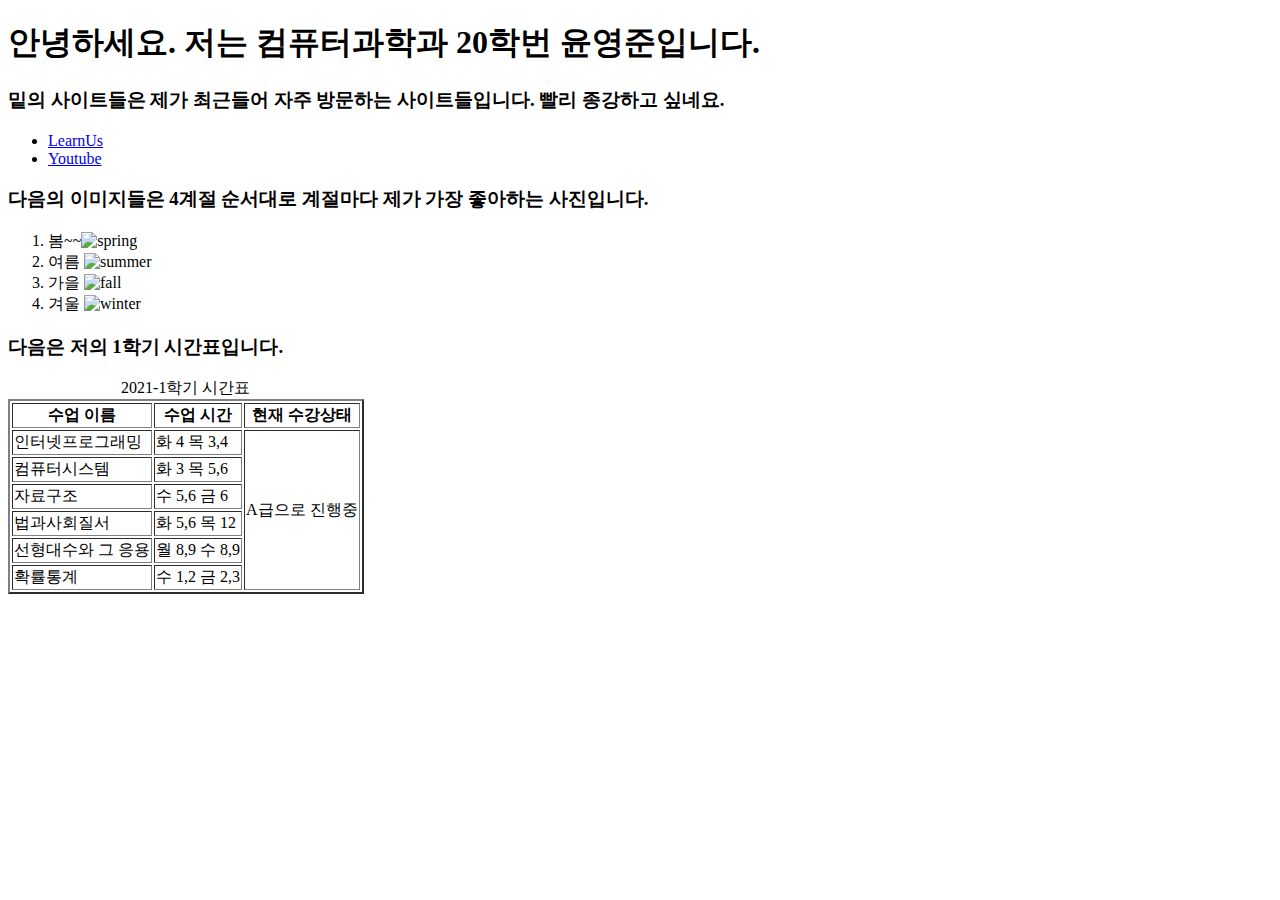
==== LAB1/index.html @ ac600182 "Rename index.html to LAB1/index.html" ====
<!DOCTYPE html>
<html>
<head>
    <title>homework</title>
    <meta charset="utf-8">
</head>
<body>
    <h1>안녕하세요. 저는 컴퓨터과학과 20학번 윤영준입니다.</h1>
    <h3>밑의 사이트들은 제가 최근들어 자주 방문하는 사이트들입니다. 빨리 종강하고 싶네요.</h3>
    <ul>
        <li><a href="https://open.yonsei.ac.kr/">LearnUs</a></li>
        <li><a href="https://www.youtube.com/">Youtube</a></li>
    </ul>
    <h3>다음의 이미지들은 4계절 순서대로 계절마다 제가 가장 좋아하는 사진입니다.</h3>
    <ol>
        <li>봄~~<img src="spring.png" alt="spring" width="125" height="125"></li>
        <li>여름 <img src="summer.jpeg" alt="summer" width="125" height="125"></li>
        <li>가을 <img src="fall.jpg" alt="fall" width="125" height="125"></li>
        <li>겨울 <img src="winter.jpg" alt="winter" width="125" height="125"></li>
    </ol>
    <h3>다음은 저의 1학기 시간표입니다.</h3>
    <table border = "2">
        <caption>2021-1학기 시간표</caption>
        <thead>
            <tr>
                <th colspan="2">수업 이름</th>
                <th>수업 시간</th>
                <th rowspan="6">현재 수강상태</th>
            </tr>
        </thead>
        <tbody>
            <tr>
                <td colspan="2">인터넷프로그래밍</td>
                <td>화 4 목 3,4</td>
                <td rowspan="6">A급으로 진행중</td>
            </tr>
            <tr>
                <td colspan="2">컴퓨터시스템</td>
                <td>화 3 목 5,6</td>
            </tr>
            <tr>
                <td colspan="2">자료구조</td>
                <td>수 5,6 금 6</td>
            </tr>
            <tr>
                <td colspan="2">법과사회질서</td>
                <td>화 5,6 목 12</td>
            </tr>
            <tr>
                <td colspan="2">선형대수와 그 응용</td>
                <td>월 8,9 수 8,9</td>
            </tr>
            <tr>
                <td colspan="2">확률통계</td>
                <td>수 1,2 금 2,3</td>
            </tr>
        </tbody>
    </table>
</body>
</html>
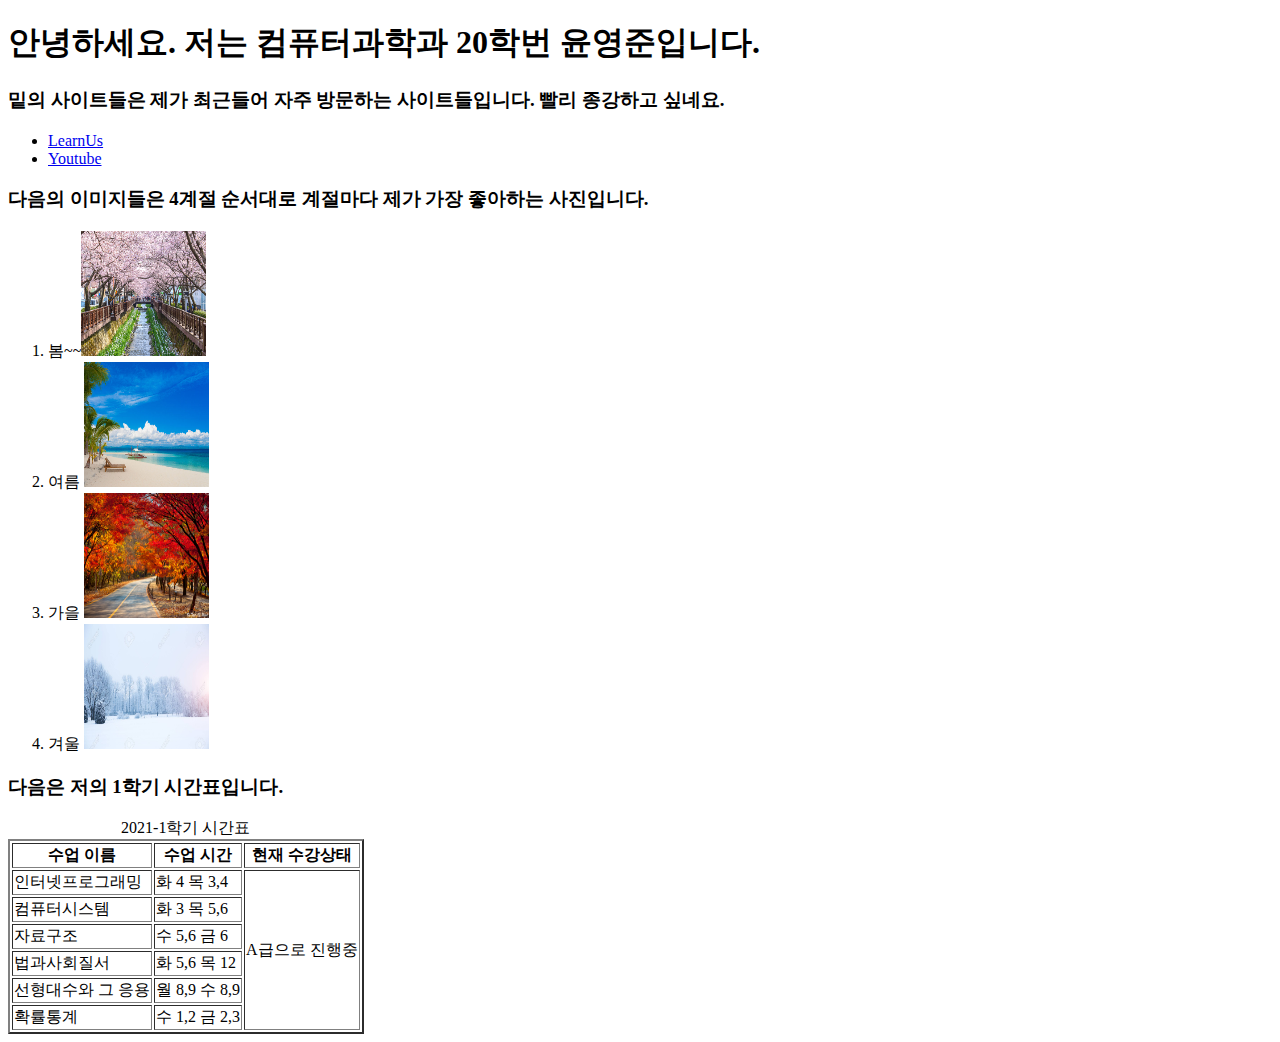
==== commit 785dc15c: "Add files via upload" ====
--- a/LAB1/index.html
+++ b/LAB1/index.html
@@ -1,60 +1,60 @@
-<!DOCTYPE html>
-<html>
-<head>
-    <title>homework</title>
-    <meta charset="utf-8">
-</head>
-<body>
-    <h1>안녕하세요. 저는 컴퓨터과학과 20학번 윤영준입니다.</h1>
-    <h3>밑의 사이트들은 제가 최근들어 자주 방문하는 사이트들입니다. 빨리 종강하고 싶네요.</h3>
-    <ul>
-        <li><a href="https://open.yonsei.ac.kr/">LearnUs</a></li>
-        <li><a href="https://www.youtube.com/">Youtube</a></li>
-    </ul>
-    <h3>다음의 이미지들은 4계절 순서대로 계절마다 제가 가장 좋아하는 사진입니다.</h3>
-    <ol>
-        <li>봄~~<img src="spring.png" alt="spring" width="125" height="125"></li>
-        <li>여름 <img src="summer.jpeg" alt="summer" width="125" height="125"></li>
-        <li>가을 <img src="fall.jpg" alt="fall" width="125" height="125"></li>
-        <li>겨울 <img src="winter.jpg" alt="winter" width="125" height="125"></li>
-    </ol>
-    <h3>다음은 저의 1학기 시간표입니다.</h3>
-    <table border = "2">
-        <caption>2021-1학기 시간표</caption>
-        <thead>
-            <tr>
-                <th colspan="2">수업 이름</th>
-                <th>수업 시간</th>
-                <th rowspan="6">현재 수강상태</th>
-            </tr>
-        </thead>
-        <tbody>
-            <tr>
-                <td colspan="2">인터넷프로그래밍</td>
-                <td>화 4 목 3,4</td>
-                <td rowspan="6">A급으로 진행중</td>
-            </tr>
-            <tr>
-                <td colspan="2">컴퓨터시스템</td>
-                <td>화 3 목 5,6</td>
-            </tr>
-            <tr>
-                <td colspan="2">자료구조</td>
-                <td>수 5,6 금 6</td>
-            </tr>
-            <tr>
-                <td colspan="2">법과사회질서</td>
-                <td>화 5,6 목 12</td>
-            </tr>
-            <tr>
-                <td colspan="2">선형대수와 그 응용</td>
-                <td>월 8,9 수 8,9</td>
-            </tr>
-            <tr>
-                <td colspan="2">확률통계</td>
-                <td>수 1,2 금 2,3</td>
-            </tr>
-        </tbody>
-    </table>
-</body>
-</html>
+<!DOCTYPE html>
+<html>
+<head>
+    <title>homework</title>
+    <meta charset="utf-8">
+</head>
+<body>
+    <h1>안녕하세요. 저는 컴퓨터과학과 20학번 윤영준입니다.</h1>
+    <h3>밑의 사이트들은 제가 최근들어 자주 방문하는 사이트들입니다. 빨리 종강하고 싶네요.</h3>
+    <ul>
+        <li><a href="https://open.yonsei.ac.kr/">LearnUs</a></li>
+        <li><a href="https://www.youtube.com/">Youtube</a></li>
+    </ul>
+    <h3>다음의 이미지들은 4계절 순서대로 계절마다 제가 가장 좋아하는 사진입니다.</h3>
+    <ol>
+        <li>봄~~<img src="spring.png" alt="spring" width="125" height="125"></li>
+        <li>여름 <img src="summer.jpeg" alt="summer" width="125" height="125"></li>
+        <li>가을 <img src="fall.jpg" alt="fall" width="125" height="125"></li>
+        <li>겨울 <img src="winter.jpg" alt="winter" width="125" height="125"></li>
+    </ol>
+    <h3>다음은 저의 1학기 시간표입니다.</h3>
+    <table border = "2">
+        <caption>2021-1학기 시간표</caption>
+        <thead>
+            <tr>
+                <th colspan="2">수업 이름</th>
+                <th>수업 시간</th>
+                <th rowspan="6">현재 수강상태</th>
+            </tr>
+        </thead>
+        <tbody>
+            <tr>
+                <td colspan="2">인터넷프로그래밍</td>
+                <td>화 4 목 3,4</td>
+                <td rowspan="6">A급으로 진행중</td>
+            </tr>
+            <tr>
+                <td colspan="2">컴퓨터시스템</td>
+                <td>화 3 목 5,6</td>
+            </tr>
+            <tr>
+                <td colspan="2">자료구조</td>
+                <td>수 5,6 금 6</td>
+            </tr>
+            <tr>
+                <td colspan="2">법과사회질서</td>
+                <td>화 5,6 목 12</td>
+            </tr>
+            <tr>
+                <td colspan="2">선형대수와 그 응용</td>
+                <td>월 8,9 수 8,9</td>
+            </tr>
+            <tr>
+                <td colspan="2">확률통계</td>
+                <td>수 1,2 금 2,3</td>
+            </tr>
+        </tbody>
+    </table>
+</body>
+</html>
